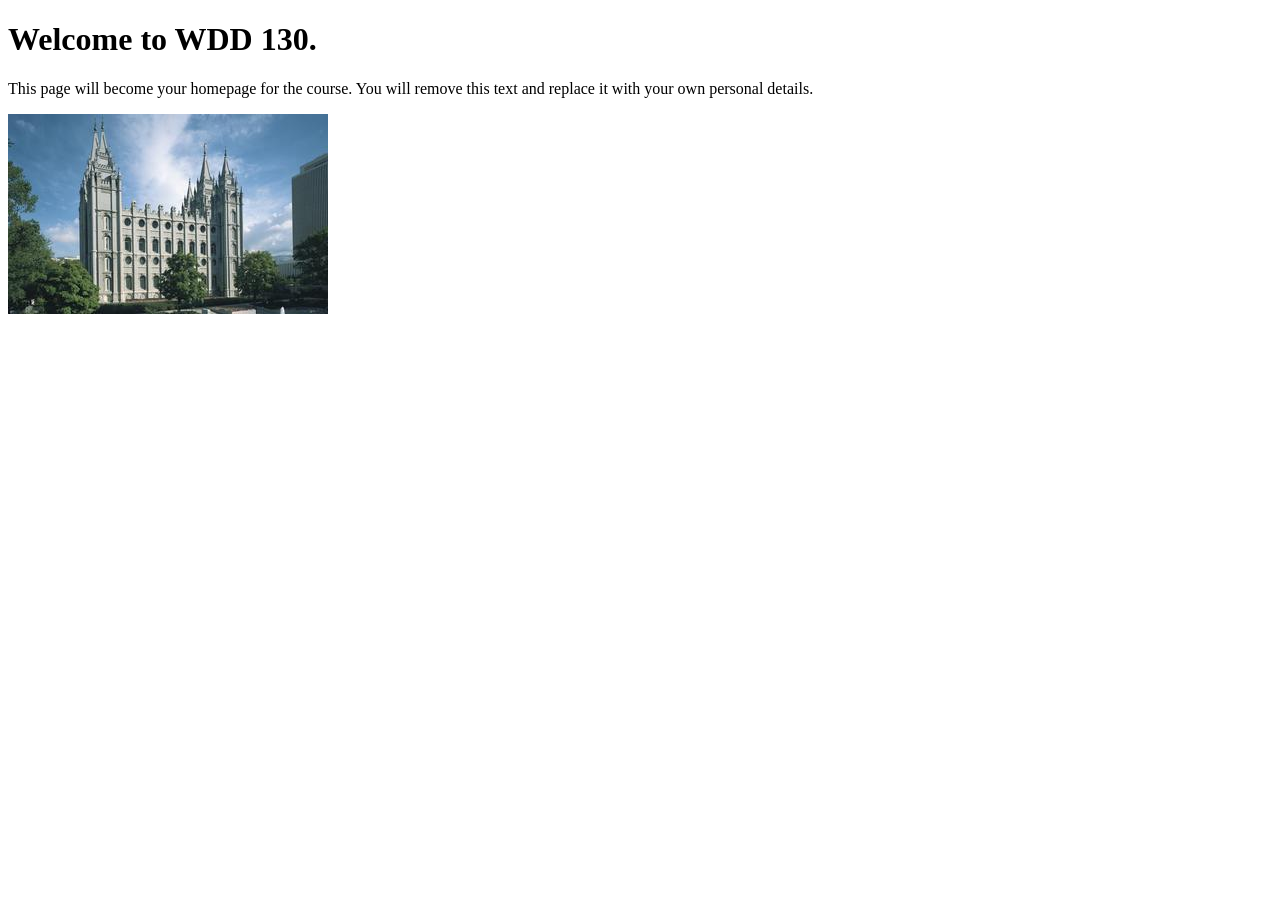
==== index.html @ 027b9af9 "Initial commit" ====
<!DOCTYPE html>
<html lang="en">
<head>
    <meta charset="UTF-8">
    <meta name="viewport" content="width=device-width, initial-scale=1.0">
    <title>WDD 130 | Personal Homepage</title>
</head>
<body>
    <h1>Welcome to WDD 130.</h1>
    <p>This page will become your homepage for the course. You will remove this text and replace it with your own personal details.</p>

    <img src="images/salt-lake-temple.jpg" alt="The Salt Lake Temple.">
</body>
</html>
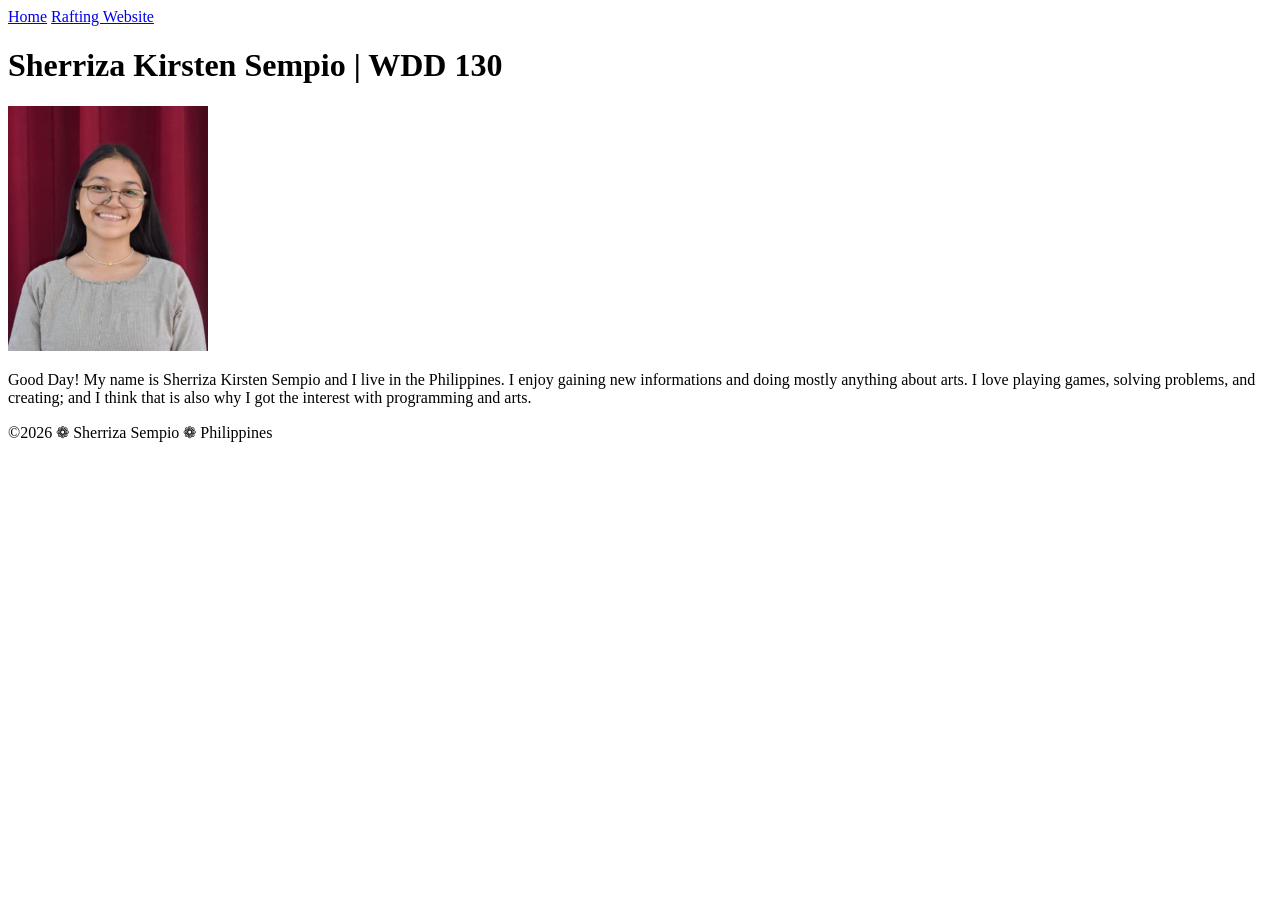
==== commit 42b53647: "w1 assignment: student's home page" ====
--- a/index.html
+++ b/index.html
@@ -1,14 +1,31 @@
 <!DOCTYPE html>
 <html lang="en">
+
 <head>
     <meta charset="UTF-8">
     <meta name="viewport" content="width=device-width, initial-scale=1.0">
-    <title>WDD 130 | Personal Homepage</title>
+    <title>Sherriza Kirsten Sempio | WDD 130</title>
 </head>
+
 <body>
-    <h1>Welcome to WDD 130.</h1>
-    <p>This page will become your homepage for the course. You will remove this text and replace it with your own personal details.</p>
+    <header>
+        <nav>
+            <a href="#">Home</a>
+            <a href="wwr/">Rafting Website</a>
+        </nav>
+    </header>
+    <main>
+        <h1>Sherriza Kirsten Sempio | WDD 130</h1>
+        <img src="images/profile.jpg" alt="Sherriza Sempio Profile Picture" width="200">
+        <p>Good Day! My name is Sherriza Kirsten Sempio and I live in the Philippines. I enjoy
+            gaining new informations and doing mostly anything about arts. I love playing games,
+            solving problems, and creating; and I think that is also why I got the interest with
+            programming and arts.</p>
+    </main>
+    <footer>
+        <p>&copy;2026 ❁ Sherriza Sempio ❁ Philippines</p>
+    </footer>
 
-    <img src="images/salt-lake-temple.jpg" alt="The Salt Lake Temple.">
 </body>
+
 </html>
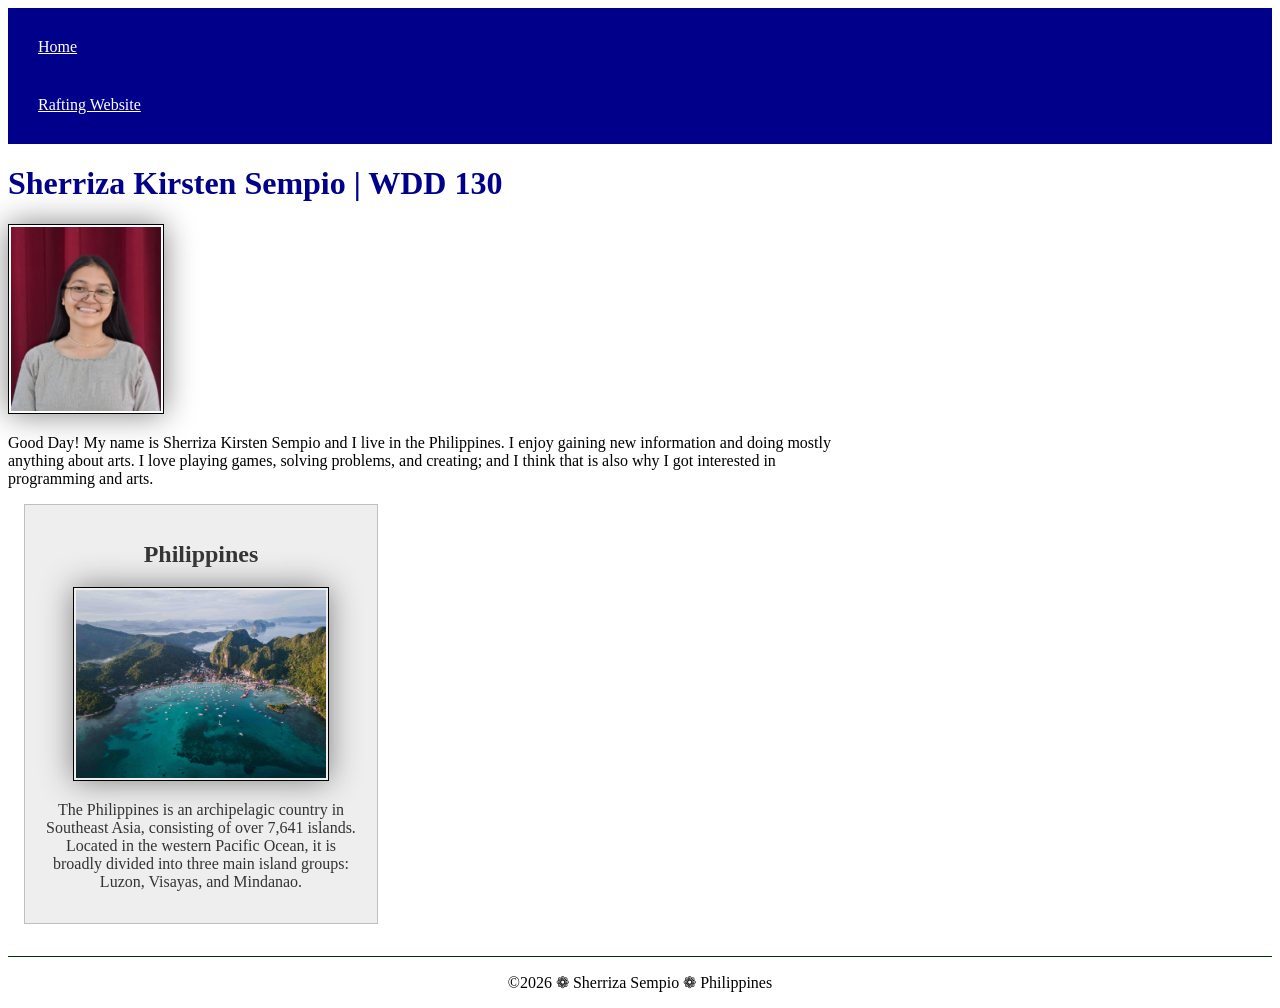
==== commit a2156147: "wk 2 home page enhancement" ====
--- a/index.html
+++ b/index.html
@@ -4,7 +4,11 @@
 <head>
     <meta charset="UTF-8">
     <meta name="viewport" content="width=device-width, initial-scale=1.0">
-    <title>Sherriza Kirsten Sempio | WDD 130</title>
+    <meta name="description"
+      content="Sherriza Sempio's BYU-Idaho WDD 130: Web Fundamental course home page">
+    <meta name="author" content="Sherriza Sempio">
+    <title>Sherriza Kirsten Lesano Sempio | WDD 130</title>
+    <link rel="stylesheet" href="styles/styles.css">
 </head>
 
 <body>
@@ -18,10 +22,17 @@
         <h1>Sherriza Kirsten Sempio | WDD 130</h1>
         <img src="images/profile.jpg" alt="Sherriza Sempio Profile Picture" width="200">
         <p>Good Day! My name is Sherriza Kirsten Sempio and I live in the Philippines. I enjoy
-            gaining new informations and doing mostly anything about arts. I love playing games,
-            solving problems, and creating; and I think that is also why I got the interest with
+            gaining new information and doing mostly anything about arts. I love playing games,
+            solving problems, and creating; and I think that is also why I got interested in
             programming and arts.</p>
     </main>
+    <aside>
+        <h2>Philippines</h2>
+        <img src="images/el-nido-palawan.jpg" alt="El Nido, Palawan Island" width="200">
+        <p>The Philippines is an archipelagic country in Southeast Asia, consisting of over 7,641
+            islands. Located in the western Pacific Ocean, it is broadly divided into three main
+            island groups: Luzon, Visayas, and Mindanao.</p>
+    </aside>
     <footer>
         <p>&copy;2026 ❁ Sherriza Sempio ❁ Philippines</p>
     </footer>
--- a/styles/styles.css
+++ b/styles/styles.css
@@ -0,0 +1,55 @@
+nav {
+    background-color: darkblue;
+    padding: 10px;
+}
+
+nav a {
+    color: white;
+    display: block;
+    padding: 20px;
+}
+
+h1 {
+    color: darkblue;
+}
+
+img {
+    width: 150px;
+    height: auto;
+    border: 1px solid black;
+    padding: 2px;
+    box-shadow: 0 0 30px gray;
+}
+
+p {
+    padding: 10px;
+}
+
+main {
+    width: 840px;
+}
+
+aside {
+    width: 20rem;
+    margin: 1rem;
+    border: 1px solid rgb(0, 0, 0, 0.2);
+    padding: 1rem;
+    background-color: #eee;
+    color: #333;
+    text-align: center;
+}
+
+aside img {
+    width: 250px;
+    height: auto;
+}
+
+p {
+    padding: 0;
+}
+
+footer {
+    margin-top: 2rem;
+    border-top: 1px solid #062E03;
+    text-align: center;
+}
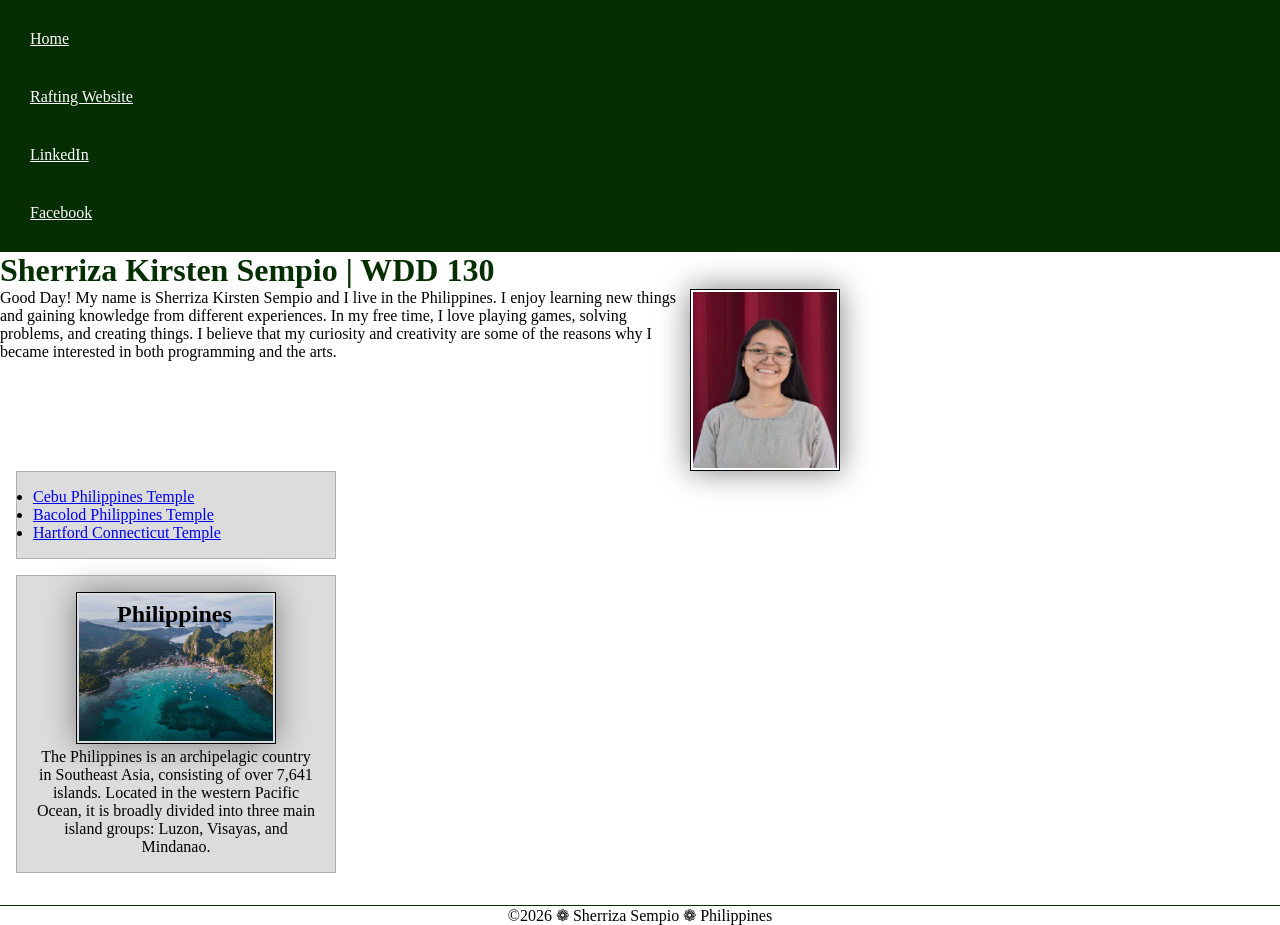
==== commit 1b2632b5: "wk3 code along" ====
--- a/index.html
+++ b/index.html
@@ -4,10 +4,10 @@
 <head>
     <meta charset="UTF-8">
     <meta name="viewport" content="width=device-width, initial-scale=1.0">
+    <title>Sherriza Kirsten Lesano Sempio | WDD 130</title>
     <meta name="description"
       content="Sherriza Sempio's BYU-Idaho WDD 130: Web Fundamental course home page">
     <meta name="author" content="Sherriza Sempio">
-    <title>Sherriza Kirsten Lesano Sempio | WDD 130</title>
     <link rel="stylesheet" href="styles/styles.css">
 </head>
 
@@ -16,21 +16,38 @@
         <nav>
             <a href="#">Home</a>
             <a href="wwr/">Rafting Website</a>
+            <a href="https://linkedin.com">LinkedIn</a>
+            <a href="https://facebook.com">Facebook</a>
         </nav>
     </header>
     <main>
         <h1>Sherriza Kirsten Sempio | WDD 130</h1>
         <img src="images/profile.jpg" alt="Sherriza Sempio Profile Picture" width="200">
         <p>Good Day! My name is Sherriza Kirsten Sempio and I live in the Philippines. I enjoy
-            gaining new information and doing mostly anything about arts. I love playing games,
-            solving problems, and creating; and I think that is also why I got interested in
-            programming and arts.</p>
+            learning new things and gaining knowledge from different experiences. In my free time, I
+            love playing games, solving problems, and creating things. I believe that my curiosity
+            and creativity are some of the reasons why I became interested in both programming and
+            the arts.
+        </p>
+        <ul class="box">
+            <li><a href="https://churchofjesuschristtemples.org/cebu-city-philippines-temple/"
+                  target="_blank" rel="noopener"> Cebu Philippines Temple</a>
+            </li>
+            <li><a href="https://churchofjesuschristtemples.org/bacolod-philippines-temple/"
+                  target="_blank" rel="noopener"> Bacolod Philippines Temple</a>
+            </li>
+            <li><a href="https://churchofjesuschristtemples.org/hartford-connecticut-temple/"
+                  target="_blank" rel="noopener"> Hartford Connecticut Temple</a>
+            </li>
+        </ul>
     </main>
-    <aside>
+    <aside class="box">
         <h2>Philippines</h2>
-        <img src="images/el-nido-palawan.jpg" alt="El Nido, Palawan Island" width="200">
-        <p>The Philippines is an archipelagic country in Southeast Asia, consisting of over 7,641
-            islands. Located in the western Pacific Ocean, it is broadly divided into three main
+        <img src=" images/el-nido-palawan.jpg" alt="El Nido, Palawan Island" width="200">
+        <p>The Philippines is an archipelagic country in Southeast Asia, consisting of
+            over 7,641
+            islands. Located in the western Pacific Ocean, it is broadly divided into
+            three main
             island groups: Luzon, Visayas, and Mindanao.</p>
     </aside>
     <footer>
--- a/styles/styles.css
+++ b/styles/styles.css
@@ -1,6 +1,11 @@
+:root {
+    --primary-color: #062E03
+}
+
 nav {
-    background-color: darkblue;
+    background-color: var(--primary-color);
     padding: 10px;
+
 }
 
 nav a {
@@ -10,10 +15,11 @@
 }
 
 h1 {
-    color: darkblue;
+    color: var(--primary-color);
 }
 
-img {
+main img {
+    float: right;
     width: 150px;
     height: auto;
     border: 1px solid black;
@@ -21,35 +27,55 @@
     box-shadow: 0 0 30px gray;
 }
 
-p {
-    padding: 10px;
+main {
+    max-width: 840px;
 }
 
-main {
-    width: 840px;
+* {
+    margin: 0%;
+    padding: 0;
+    box-sizing: border-box;
+
 }
 
 aside {
-    width: 20rem;
-    margin: 1rem;
-    border: 1px solid rgb(0, 0, 0, 0.2);
-    padding: 1rem;
+    position: relative;
     background-color: #eee;
     color: #333;
     text-align: center;
 }
 
-aside img {
-    width: 250px;
-    height: auto;
+aside h2 {
+    position: absolute;
+    top: 25px;
+    left: 100px
 }
 
 p {
     padding: 0;
 }
 
+aside img {
+    width: 200px;
+    height: auto;
+    border: 1px solid black;
+    padding: 2px;
+    box-shadow: 0 0 30px gray;
+}
+
 footer {
     margin-top: 2rem;
     border-top: 1px solid #062E03;
     text-align: center;
+}
+
+/* Class Selector */
+.box {
+    width: 20rem;
+    margin: 1rem;
+    border: 1px solid rgb(0, 0, 0, 0.2);
+    padding: 1rem;
+    background-color: gainsboro;
+    color: black;
+    clear: both;
 }
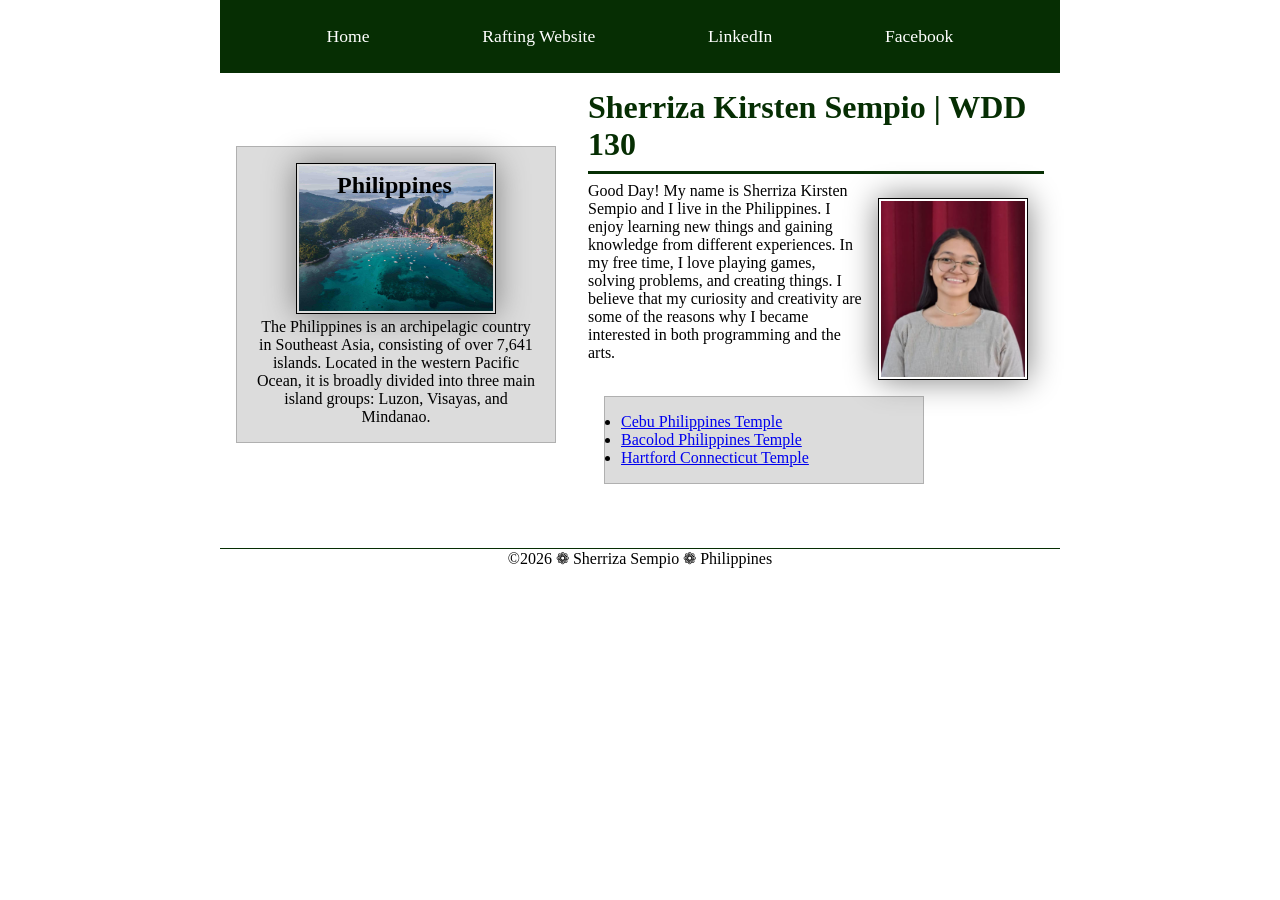
==== commit dc7eac1e: "learning and code along act" ====
--- a/index.html
+++ b/index.html
@@ -20,36 +20,41 @@
             <a href="https://facebook.com">Facebook</a>
         </nav>
     </header>
-    <main>
-        <h1>Sherriza Kirsten Sempio | WDD 130</h1>
-        <img src="images/profile.jpg" alt="Sherriza Sempio Profile Picture" width="200">
-        <p>Good Day! My name is Sherriza Kirsten Sempio and I live in the Philippines. I enjoy
-            learning new things and gaining knowledge from different experiences. In my free time, I
-            love playing games, solving problems, and creating things. I believe that my curiosity
-            and creativity are some of the reasons why I became interested in both programming and
-            the arts.
-        </p>
-        <ul class="box">
-            <li><a href="https://churchofjesuschristtemples.org/cebu-city-philippines-temple/"
-                  target="_blank" rel="noopener"> Cebu Philippines Temple</a>
-            </li>
-            <li><a href="https://churchofjesuschristtemples.org/bacolod-philippines-temple/"
-                  target="_blank" rel="noopener"> Bacolod Philippines Temple</a>
-            </li>
-            <li><a href="https://churchofjesuschristtemples.org/hartford-connecticut-temple/"
-                  target="_blank" rel="noopener"> Hartford Connecticut Temple</a>
-            </li>
-        </ul>
-    </main>
-    <aside class="box">
-        <h2>Philippines</h2>
-        <img src=" images/el-nido-palawan.jpg" alt="El Nido, Palawan Island" width="200">
-        <p>The Philippines is an archipelagic country in Southeast Asia, consisting of
-            over 7,641
-            islands. Located in the western Pacific Ocean, it is broadly divided into
-            three main
-            island groups: Luzon, Visayas, and Mindanao.</p>
-    </aside>
+    <div class="grid">
+        <main>
+            <h1>Sherriza Kirsten Sempio | WDD 130</h1>
+            <img src="images/profile.jpg" alt="Sherriza Sempio Profile Picture" width="200">
+            <p>Good Day! My name is Sherriza Kirsten Sempio and I live in the Philippines. I enjoy
+                learning new things and gaining knowledge from different experiences. In my free
+                time, I
+                love playing games, solving problems, and creating things. I believe that my
+                curiosity
+                and creativity are some of the reasons why I became interested in both programming
+                and
+                the arts.
+            </p>
+            <ul class="box">
+                <li><a href="https://churchofjesuschristtemples.org/cebu-city-philippines-temple/"
+                      target="_blank" rel="noopener"> Cebu Philippines Temple</a>
+                </li>
+                <li><a href="https://churchofjesuschristtemples.org/bacolod-philippines-temple/"
+                      target="_blank" rel="noopener"> Bacolod Philippines Temple</a>
+                </li>
+                <li><a href="https://churchofjesuschristtemples.org/hartford-connecticut-temple/"
+                      target="_blank" rel="noopener"> Hartford Connecticut Temple</a>
+                </li>
+            </ul>
+        </main>
+        <aside class="box">
+            <h2>Philippines</h2>
+            <img src=" images/el-nido-palawan.jpg" alt="El Nido, Palawan Island" width="200">
+            <p>The Philippines is an archipelagic country in Southeast Asia, consisting of
+                over 7,641
+                islands. Located in the western Pacific Ocean, it is broadly divided into
+                three main
+                island groups: Luzon, Visayas, and Mindanao.</p>
+        </aside>
+    </div>
     <footer>
         <p>&copy;2026 ❁ Sherriza Sempio ❁ Philippines</p>
     </footer>
--- a/styles/styles.css
+++ b/styles/styles.css
@@ -1,21 +1,36 @@
 :root {
     --primary-color: #062E03
+}
+
+header,
+.grid,
+footer {
+    max-width: 840px;
+    margin: 0 auto;
 }
 
 nav {
     background-color: var(--primary-color);
     padding: 10px;
-
+    display: flex;
+    justify-content: space-evenly;
+    align-items: center;
 }
 
 nav a {
     color: white;
     display: block;
-    padding: 20px;
+    padding: 1rem;
+    font-size: 1.1rem;
+    font-weight: 500;
+    text-decoration: none;
 }
 
 h1 {
     color: var(--primary-color);
+    border-bottom: 0.2rem solid #062E03;
+    padding-bottom: 0.5rem;
+    margin-bottom: 0.5rem;
 }
 
 main img {
@@ -24,11 +39,8 @@
     height: auto;
     border: 1px solid black;
     padding: 2px;
+    margin: 1rem;
     box-shadow: 0 0 30px gray;
-}
-
-main {
-    max-width: 840px;
 }
 
 * {
@@ -38,11 +50,23 @@
 
 }
 
+.grid {
+    display: grid;
+    align-items: center;
+}
+
+main {
+    grid-column: 2/3;
+    margin: 1rem;
+}
+
 aside {
     position: relative;
     background-color: #eee;
     color: #333;
     text-align: center;
+    grid-column: 1/2;
+    grid-row: 1/2;
 }
 
 aside h2 {
